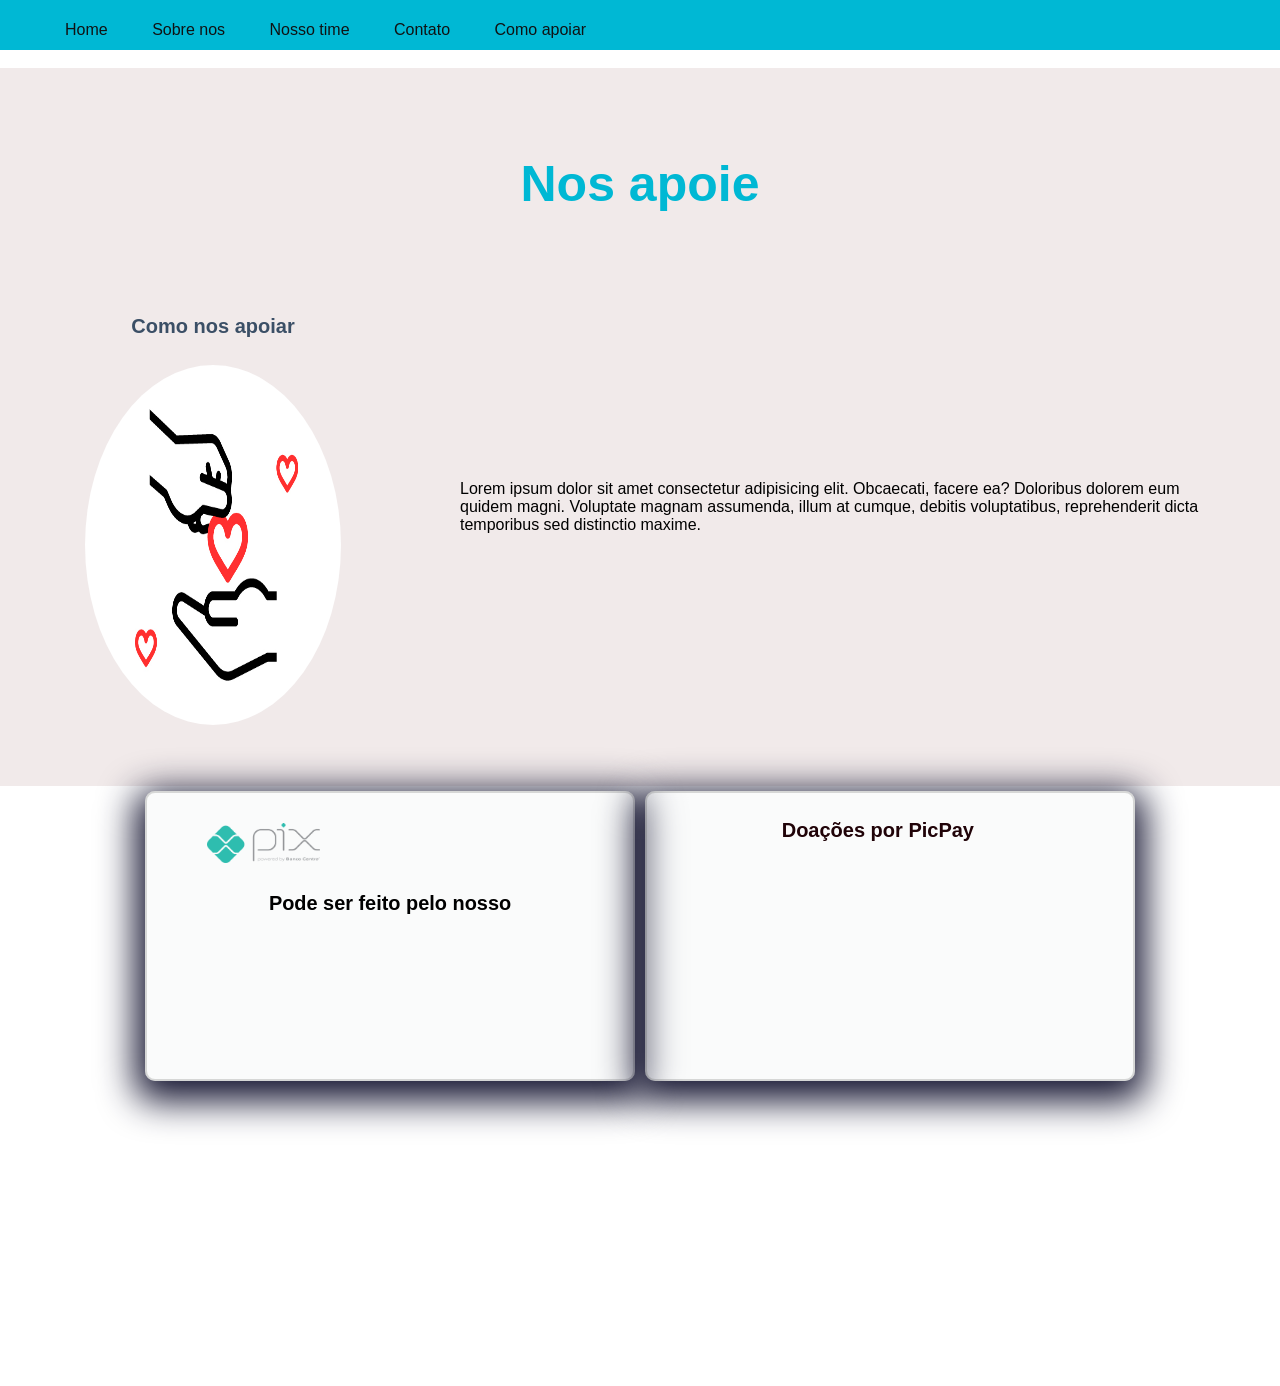
==== pages/apoiar.html @ 43636611 "finalizando" ====
<!DOCTYPE html>
<html lang="pt-BR">

<head>
    <meta charset="UTF-8">
    <meta name="viewport" content="width=device-width, initial-scale=1.0">
    <meta http-equiv="X-UA-Compatible" content="ie=edge">
    <link rel="stylesheet" type="text/css" href="../styles/apoiar.css">

    <title>Codando do Zero | Como apoiar</title>

</head>

<body>
    <header>
        <div class="wrapper">
            <div class="nav">
                <div class="logo">

                </div>
                <div class="menu">
                    <ul>
                        <li><a href="../index.html">Home</a></li>
                       <li><a href="./sobre.html">Sobre nos</a></li>
                        <li><a href="./time.html">Nosso time</a></li>
                        <li><a href="./contato.html">Contato</a></li>
                        <li><a href="./apoiar.html">Como apoiar</a></li>

                    </ul>
                </div>
            </div>

        </div>
    </header>

    <br />
    <section id="secao-produtos">
        <h2>Nos apoie</h2>
        <br>
        <article id="display-produtos">
            <ul class="objetivos">
                <a id="base">
                    <li class="lista-main"><strong> Como nos apoiar</strong></li>
                </a>
                <img class="imagem-base" src="../imagens/apoiar.jpg" alt="Imagem de linguagens">
            </ul>
            <div>Lorem ipsum dolor sit amet consectetur adipisicing elit. Obcaecati, facere ea? Doloribus dolorem eum
                quidem magni. Voluptate magnam assumenda, illum at cumque, debitis voluptatibus, reprehenderit dicta
                temporibus sed distinctio maxime.</div>
        </article>
        </section>

        <main>
            
    
            <div class="grid">
                <div class="item">
                    <img src="../imagens/pix.jpg" alt="Imagem de linguagens">
                    <div> 
                        
                        <h5>Pode ser feito pelo nosso </h5>
                    </div>
                    
                </div>
                <div class="item">
                    <img id='img2'>
                    <div> <h4> Doações por PicPay</h4></div>
                </div>
                
                
            </div>
        </main>


</body>

</html>
---- styles/apoiar.css ----
html,body{
    margin: 0;
    padding: 0;
    width: 100%;
  }
  body{
    width: 100%;
    height: 100vh;
    font-family: sans-serif;
   }

  #secao-produtos {
    background-color: #f1eaea;
    padding: 5vh;
  }

  #display-produtos{
  display: grid;
  grid-template-columns: repeat(2, auto);
  grid-template-rows: auto;
  gap: 10%;
  grid-row: 1fr;
  justify-items: center;
  align-items: center;
}

#objetivos {
  display: grid;
  grid-template-columns: repeat(2, auto);
  grid-template-rows: auto;
}

a {
  text-decoration: none;
}

h2 {
  color: #00b8d4;
  text-align: center;
  font-size: 50px;
}

.menu{
    
    width:100%;
    height: 40px;
   padding: 5px ;
   background-color: #00b8d4;
   
}

  .menu ul{
    list-style: none;
  
  }
  .menu ul li{
    display: inline-block;
    
    border-radius: 10px;
  }
  .menu ul li a{
    text-decoration: none;
    color: #101213;
    font-weight: lighter ;
    padding: 0 20px;
  }

  ul {
    list-style-type: none;
  }
  
  .lista-main {
    color: #3b4f66;
    text-align: center;
    font-size: 20px;
    padding: 3vh;
  }

  .imagem-base {
    width: 20vw;
    height: 40vh;
    display: grid;
    border-radius: 50% ;
  }

  .grid{
    display: grid;
	grid-template-columns: repeat(2,1fr);
	grid-template-rows: repeat(2, 300px);
    max-width: 1000px ;
	margin:  auto;
	border: none;
  
}    
      
.item{
    margin: 5px;
	background: rgb(156, 150, 149);
	text-align: center;
	font-size: 1.5em;
    background: rgba(235, 240, 237, 0.25);
            box-shadow: 0px 10px 36px 10px rgb(21, 21, 49);
            backdrop-filter: blur(4px);
            -webkit-backdrop-filter: blur(4px);
            border-radius: 10px;
            border: 2px solid rgba(58, 55, 53, 0.18);
}      

       
main > div img{
    align-items: center;
    border-radius: 8px;
    height: 40px;
    justify-content: center;          
    margin: 10px 10px;           
    padding:bottom ;
    position: relative; 
    margin-left: -50%;
    top:20px;
}    

main > div div h4{
    align-items: center;    
    color: rgb(32, 3, 8);
    font-family: Arial, Helvetica, sans-serif;
    font-size: 20px;
    font-weight: helvetica;
    justify-content: center;;  
    position: relative; 
    text-align: center; 
    margin-top: -40px;
    margin-right: 5%;
    
    
}
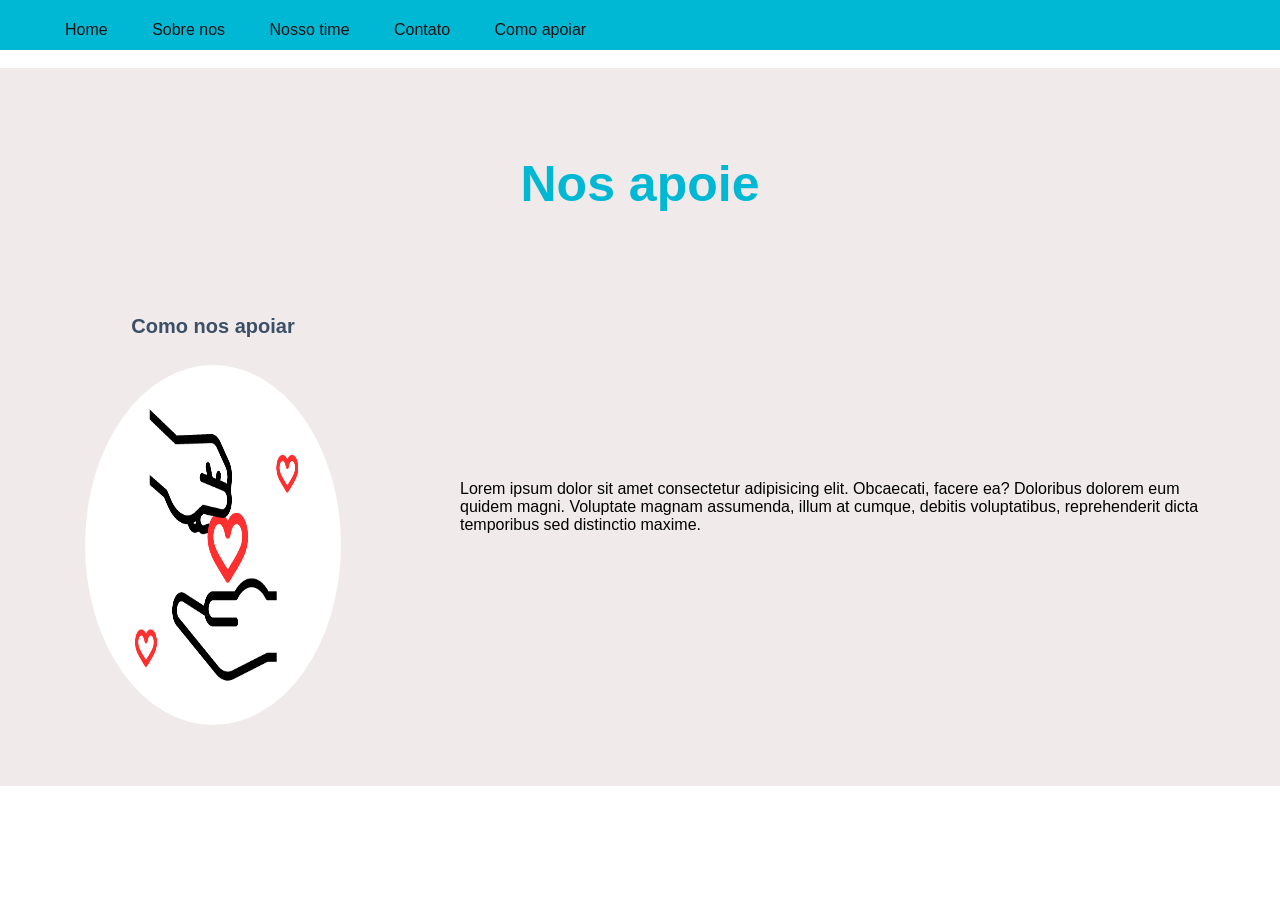
==== commit a4ccfe99: "rodape" ====
--- a/pages/apoiar.html
+++ b/pages/apoiar.html
@@ -50,27 +50,7 @@
         </article>
         </section>
 
-        <main>
-            
-    
-            <div class="grid">
-                <div class="item">
-                    <img src="../imagens/pix.jpg" alt="Imagem de linguagens">
-                    <div> 
-                        
-                        <h5>Pode ser feito pelo nosso </h5>
-                    </div>
-                    
-                </div>
-                <div class="item">
-                    <img id='img2'>
-                    <div> <h4> Doações por PicPay</h4></div>
-                </div>
-                
-                
-            </div>
-        </main>
-
+        
 
 </body>
 
--- a/styles/apoiar.css
+++ b/styles/apoiar.css
@@ -107,31 +107,5 @@
 }      
 
        
-main > div img{
-    align-items: center;
-    border-radius: 8px;
-    height: 40px;
-    justify-content: center;          
-    margin: 10px 10px;           
-    padding:bottom ;
-    position: relative; 
-    margin-left: -50%;
-    top:20px;
-}    
+    
 
-main > div div h4{
-    align-items: center;    
-    color: rgb(32, 3, 8);
-    font-family: Arial, Helvetica, sans-serif;
-    font-size: 20px;
-    font-weight: helvetica;
-    justify-content: center;;  
-    position: relative; 
-    text-align: center; 
-    margin-top: -40px;
-    margin-right: 5%;
-    
-    
-}
-
-
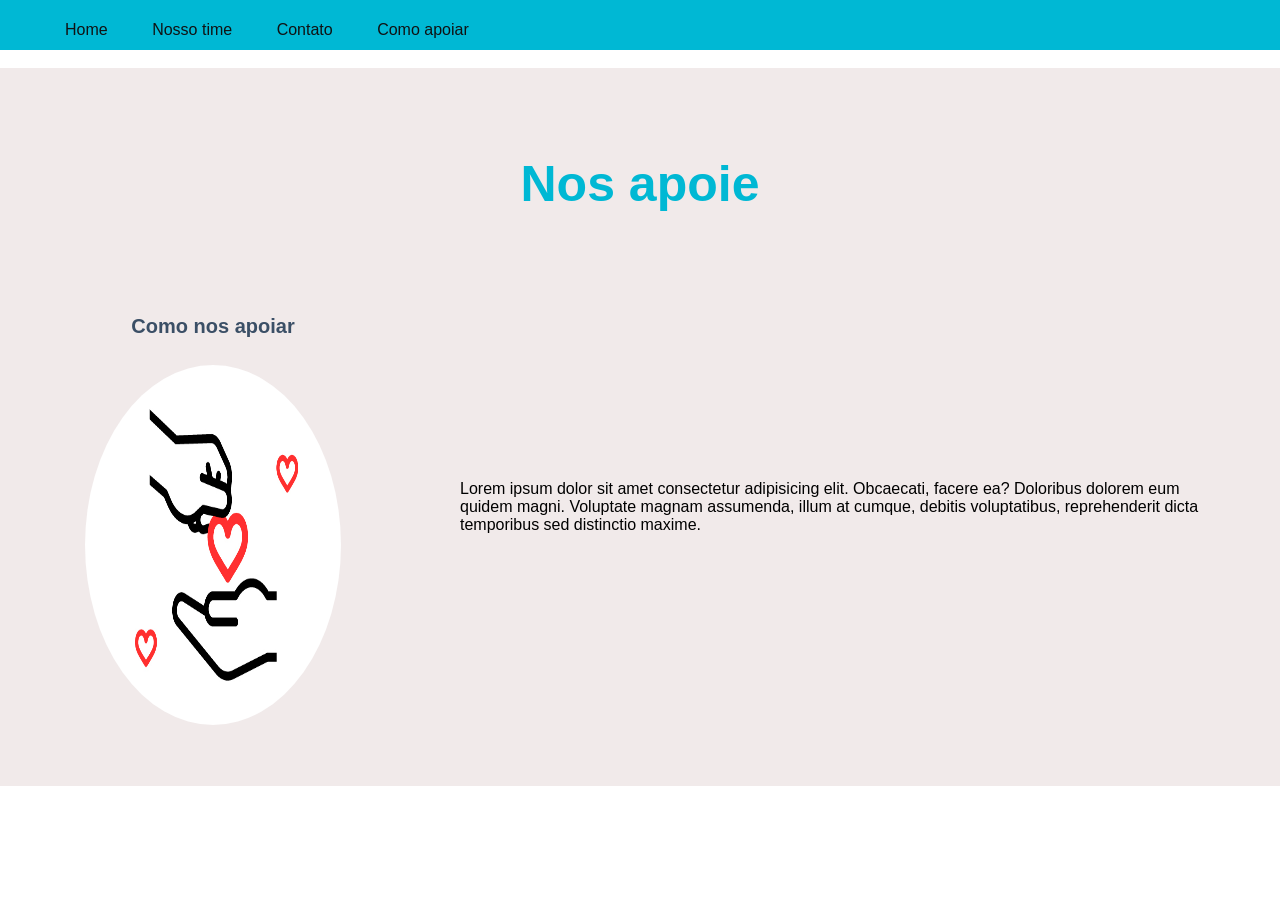
==== commit 7b64b75b: "atualização" ====
--- a/pages/apoiar.html
+++ b/pages/apoiar.html
@@ -21,7 +21,6 @@
                 <div class="menu">
                     <ul>
                         <li><a href="../index.html">Home</a></li>
-                       <li><a href="./sobre.html">Sobre nos</a></li>
                         <li><a href="./time.html">Nosso time</a></li>
                         <li><a href="./contato.html">Contato</a></li>
                         <li><a href="./apoiar.html">Como apoiar</a></li>
